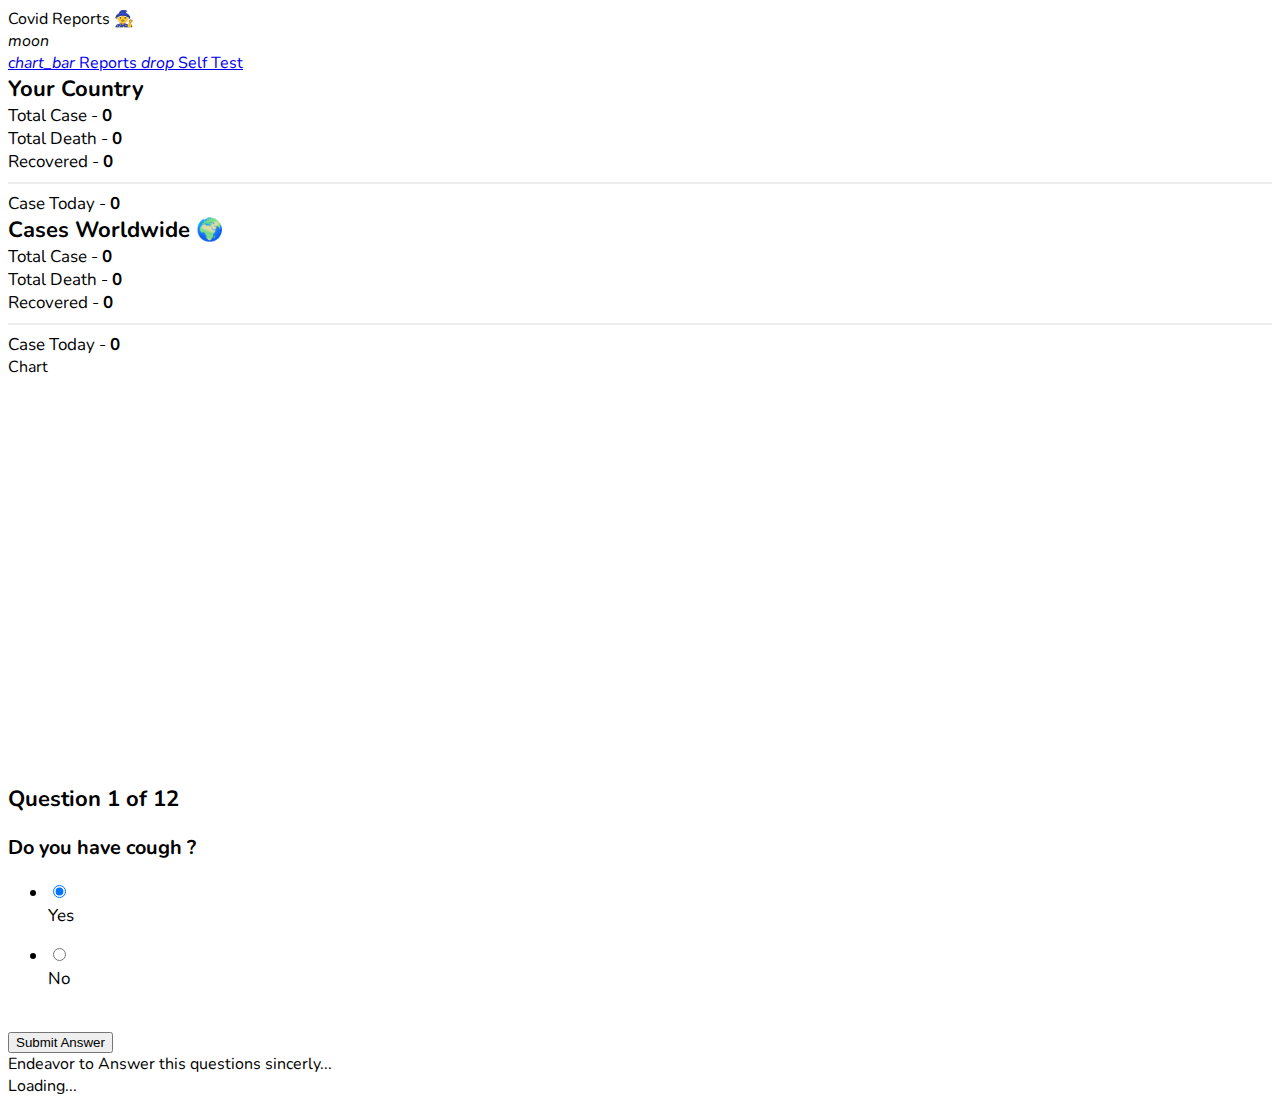
==== index.html @ 30b84c05 "added a prompt dialog though still need fixes" ====
<!DOCTYPE html>
<html>

<head>
    <!-- Required meta tags-->
    <meta charset="utf-8">
    <meta name="viewport" content="width=device-width, initial-scale=1, maximum-scale=1, minimum-scale=1, user-scalable=no, minimal-ui, viewport-fit=cover">

    <meta name="apple-mobile-web-app-capable" content="yes">
    <!-- Color theme for statusbar (Android only) -->
    <meta name="theme-color" content="#2196f3">
    <!-- Your app title -->
    <title>Covid Report</title>
    <!-- Path to Framework7 Library Bundle CSS -->
    <link rel="stylesheet" href="css/framework7.bundle.min.css">
    <!-- Path to your custom app styles-->
    <link rel="stylesheet" href="css/app.css">
    <link rel="stylesheet" href="f7-icon/css/framework7-icons.css">
    <!-- Chart.js file -->
    <script src="chartjs/Chart.js"></script>
    <script src="chart/js/Chart.bundle.js"></script>
    <link rel="chart/css/chart.css">
</head>

<body>
    <!-- App root element -->
    <div id="app">
        <div class="view view-main">
            <div data-name="home" class="page">
                <div class="navbar">
                    <div class="navbar-bg"></div>
                    <div class="navbar-inner">
                        <div class="title">Covid Reports 🧙</div>
                        <div class="right" >
                        	<i class="f7-icons icon color-theme-red" onclick="toggleDarkMode()">moon</i>
                        </div>
                    </div>
                </div>
                <div class="toolbar tabbar tabbar-labels toolbar-bottom">
                	<div class="toolbar-inner">
                		<a href="#tab-1" class="tab-link tab-link-active">
                			<i class="icon f7-icons">chart_bar</i>
                			<span class="tabbar-label" >Reports</span>
                		</a>
                		<a href="#tab-2" class="tab-link">
                			<i class="icon f7-icons">drop</i>
                			<span class="tabbar-label" >Self Test</span>
                		</a>
                	</div>
                </div>
                <!-- Scrollable page content -->
                <div class="page-content">
                    <div class="page">

                        <div class="tabs">
                            <div id="tab-1" class="page-content tab tab-active">
                                <div class="block no-padding">
                                    <div data-pagination='{"el": ".swiper-pagination"}' data-space-between="50" class="swiper-container swiper-init demo-swiper">
                                        <div class="swiper-pagination"></div>
                                        <div class="swiper-wrapper">

                                            <div class="swiper-slide">
                                                <div class="card bg-color-orange text-color-white">
                                                    <div class="card-header" id="country">Your Country</div>
                                                    <div class="card-content card-content-padding">
                                                        <div id="country-report"> Total Case - <b>0</b>
                                                            <br> Total Death - <b>0</b>
                                                            <br> Recovered - <b>0</b>
                                                            <hr> Case Today - <b>0</b>
                                                        </div>
                                                    </div>
                                                </div>
                                            </div>
                                            <div class="swiper-slide">
                                                <div class="card bg-color-red text-color-white">
                                                    <div class="card-header">Cases Worldwide 🌍</div>
                                                    <div class="card-content card-content-padding">
                                                        <div id="global-report"> Total Case - <b>0</b>
                                                            <br> Total Death - <b>0</b>
                                                            <br> Recovered - <b>0</b>
                                                            <hr> Case Today - <b>0</b>
                                                        </div>
                                                    </div>
                                                </div>
                                            </div>
                                        </div>
                                    </div>
                                    <div class="block-title block-title-large">Chart</div>
                                    <div class="block">
                                        <canvas id="myChart" width="400" height="400"></canvas>
                                    </div>

                                </div>
                            </div>
                            <div id="tab-2" class="page-content tab">
                                <div class="block">
                                    <div class="card">
                                        <div id="test_status" class="card-header"></div>
                                        <div id="test" class="card-content card-content-padding"></div>
                                        <div class="card-footer">Endeavor to Answer this questions sincerly...</div>
                                    </div>

                                </div>
                            </div>
                        </div>
                    </div>

                    <!-- Link to another page -->

                </div>
            </div>
        </div>
    </div>
    <!-- Path to Framework7 Library Bundle JS-->
    <script type="text/javascript" src="js/framework7.bundle.min.js"></script>
    <!-- Path to your app js-->
    <script type="text/javascript" src="js/app.js"></script>
    
    <script type="text/javascript">
       
        app.dialog.progress();
        setTimeout(function() {

            getWorldReport();
            getStateReport();
            app.dialog.close();

        }, 2000);
        
    </script>
    <script>
     // Prompt Dialog for users to input Phone Numbers
            app.dialog.prompt('Enter your Phone Number?', function (number) {
            app.dialog.confirm('Are you sure that your Phone Number is ' + number + '?', function () {
            app.dialog.alert('You would recieve daily alerts from us on the latest Covid-19 Report.');
            });
        });
    </script>
    <script>
        var ctx = document.getElementById('myChart').getContext('2d');
        fetch('https://corona.lmao.ninja/v2/all')
            .then((data) => data.json())
            .then((res) => {
                var recovered = res.recovered;
                var cases = res.cases;
                var death = res.deaths;
                var todayCase = res.todayCases;
                //chart start
                var myChart = new Chart(ctx, {
                    type: 'bar',
                    data: {
                        labels: ['Total Cases', 'Deaths', 'Recovered', 'Cases Today'],
                        datasets: [{
                            label: 'Current',
                            data: [cases, death, recovered, todayCase],
                            backgroundColor: [
                                'rgba(255, 99, 132, 0.2)',
                                'rgba(255, 206, 86, 0.2)',
                                'rgba(54, 162, 235, 0.2)',
                            ],
                            borderColor: [
                                'rgba(255, 99, 132, 1)',
                                'rgba(255, 206, 86, 1)',
                                'rgba(54, 162, 235, 1)',
                            ],
                            borderWidth: 1
                        }]
                    },
                    options: {
                        scales: {
                            yAxes: [{
                                ticks: {
                                    beginAtZero: false
                                }
                            }]
                        }
                    }
                });
                //chart end
                // console.log(JSON.stringify(res))
            });
            
            // toggle dark mode
        function toggleDarkMode(){
            document.querySelector("body").classList.toggle("theme-dark");
         }
    </script>
</body>

</html>
---- css/app.css ----
@import url('https://fonts.googleapis.com/css2?family=Nunito&family=Open+Sans&display=swap');

.card-header{
		font-size: 22px;
		font-weight: bolder;
}
.card-content{
		font-weight: normal;
		font-size: 17px;
}
body{
		font-family: 'Nunito', sans-serif ! important;
}
hr{
	border: 1px solid #eee;
}
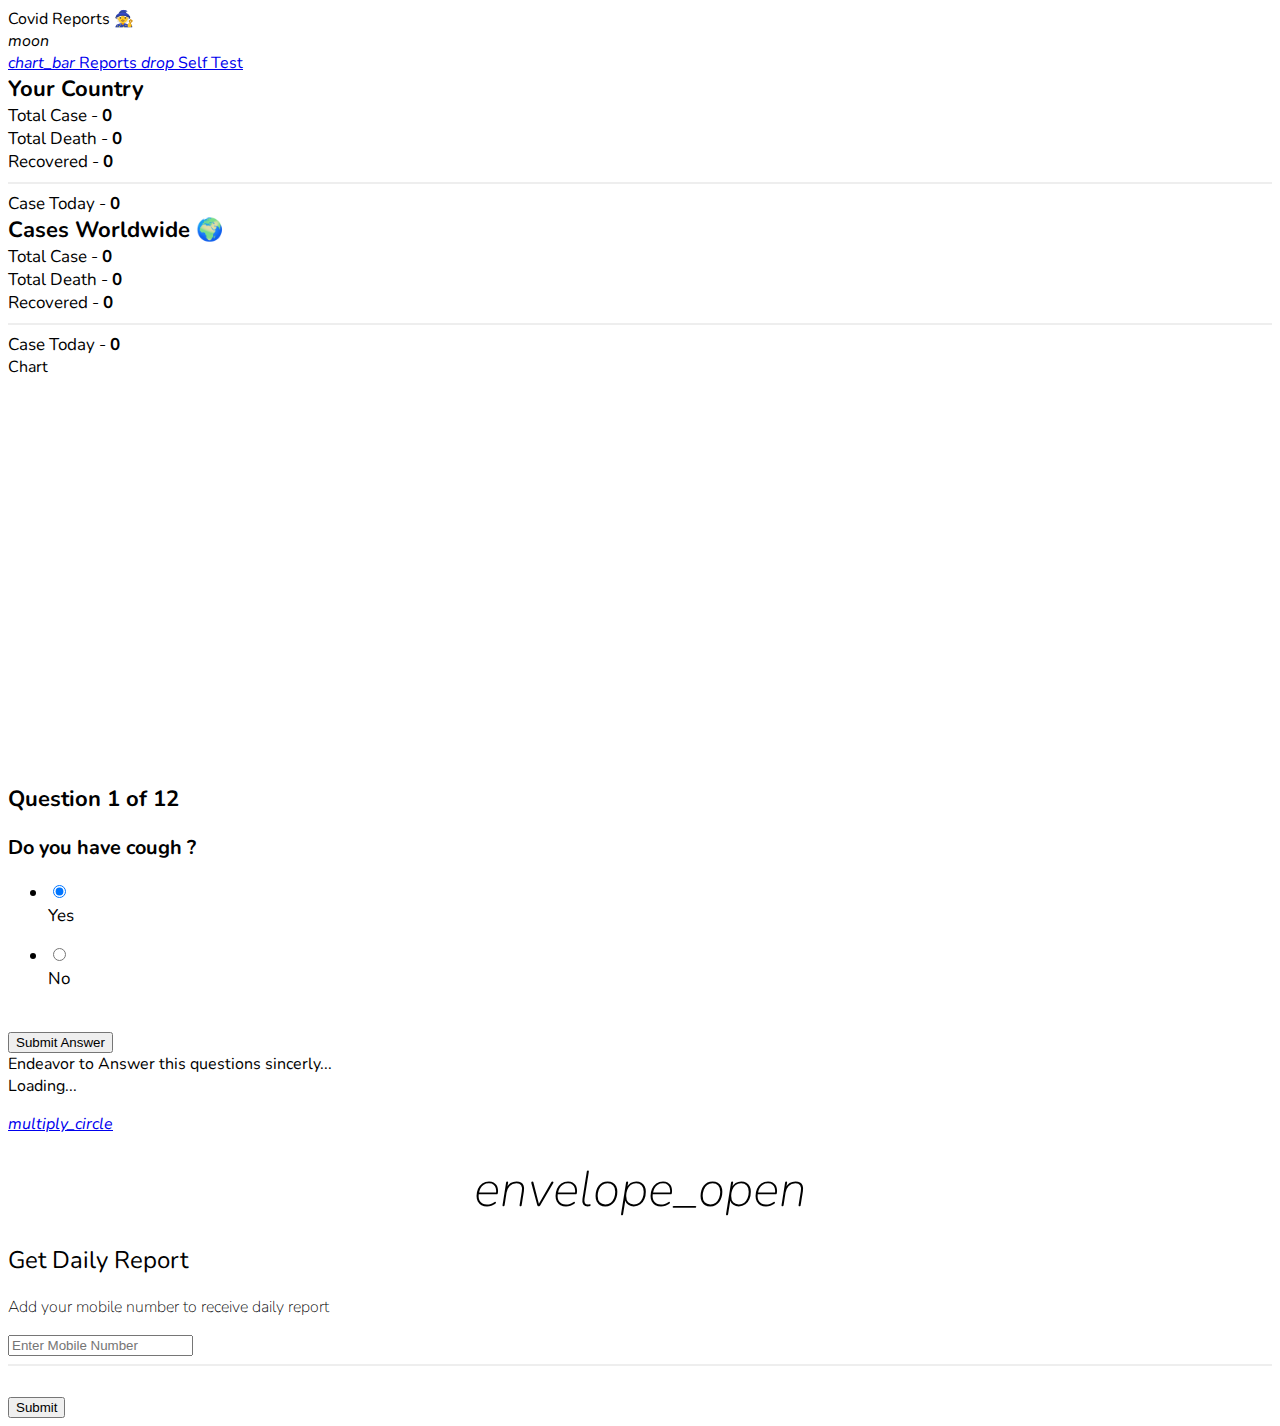
==== commit 5541495c: "added popup :100:" ====
--- a/index.html
+++ b/index.html
@@ -111,30 +111,75 @@
             </div>
         </div>
     </div>
+    <!-- ....Popup -->
+    
+    <div class="popup popup-enterNumber">
+    	<div class="block">
+    		<p>
+    			<!-- Close Popup -->
+    			<a class="link popup-close" href="#">
+    				<i class="icon f7-icons">multiply_circle</i>
+    			</a>
+    		</p>
+    		<div style="margin-top: 20px;font-weight: lighter;">
+    			<center>
+    				<i class="f7-icons color-deeporange" style="font-size: 50px" >envelope_open</i>
+    			</center>
+    			<h2 style="font-weight: normal;">Get Daily Report</h2>
+    			<p>Add your mobile number to receive daily report</p>
+    			<div class="item-input-wrap">
+    				<input type="number" name="name" id="m-number"  placeholder="Enter Mobile Number" >
+    				<hr>
+    			</div>
+    			<br>
+    			<button class="col button button-fill color-deeporange" onclick="sendNoToDb()">Submit</button>
+    		</div>
+    	</div>
+    </div>
+    <!-- ....Popup end -->
+    
     <!-- Path to Framework7 Library Bundle JS-->
     <script type="text/javascript" src="js/framework7.bundle.min.js"></script>
     <!-- Path to your app js-->
     <script type="text/javascript" src="js/app.js"></script>
     
     <script type="text/javascript">
-       
+       function sendNoToDb() {
+       		var number = document.getElementById("m-number").value;
+       		if(number == ""){
+       			app.dialog.alert("Cmon, thats not a number 😏", "Error");
+       		}else{
+       			fetch("url")
+       			.then((res) => res)
+       			.then((data) => {
+       				if(data == "success"){
+       					app.dialog.alert("Mobile number added");
+       				}else{
+       					app.dialog.alert("Server Error, Try Again", "Error");
+       				}
+       			})
+       			.catch((err) => {
+       				app.dialog.alert("Fetch Error, Contact Admin", "Error");
+       			})
+       		}
+       }
         app.dialog.progress();
         setTimeout(function() {
 
             getWorldReport();
             getStateReport();
             app.dialog.close();
+            // Show popup after 4sec
+            setTimeout(() => {
+            	app.popup.open('.popup-enterNumber', true);
+            }, 4000);
 
         }, 2000);
         
     </script>
     <script>
      // Prompt Dialog for users to input Phone Numbers
-            app.dialog.prompt('Enter your Phone Number?', function (number) {
-            app.dialog.confirm('Are you sure that your Phone Number is ' + number + '?', function () {
-            app.dialog.alert('You would recieve daily alerts from us on the latest Covid-19 Report.');
-            });
-        });
+ 	
     </script>
     <script>
         var ctx = document.getElementById('myChart').getContext('2d');
@@ -187,4 +232,4 @@
     </script>
 </body>
 
-</html>
+</html>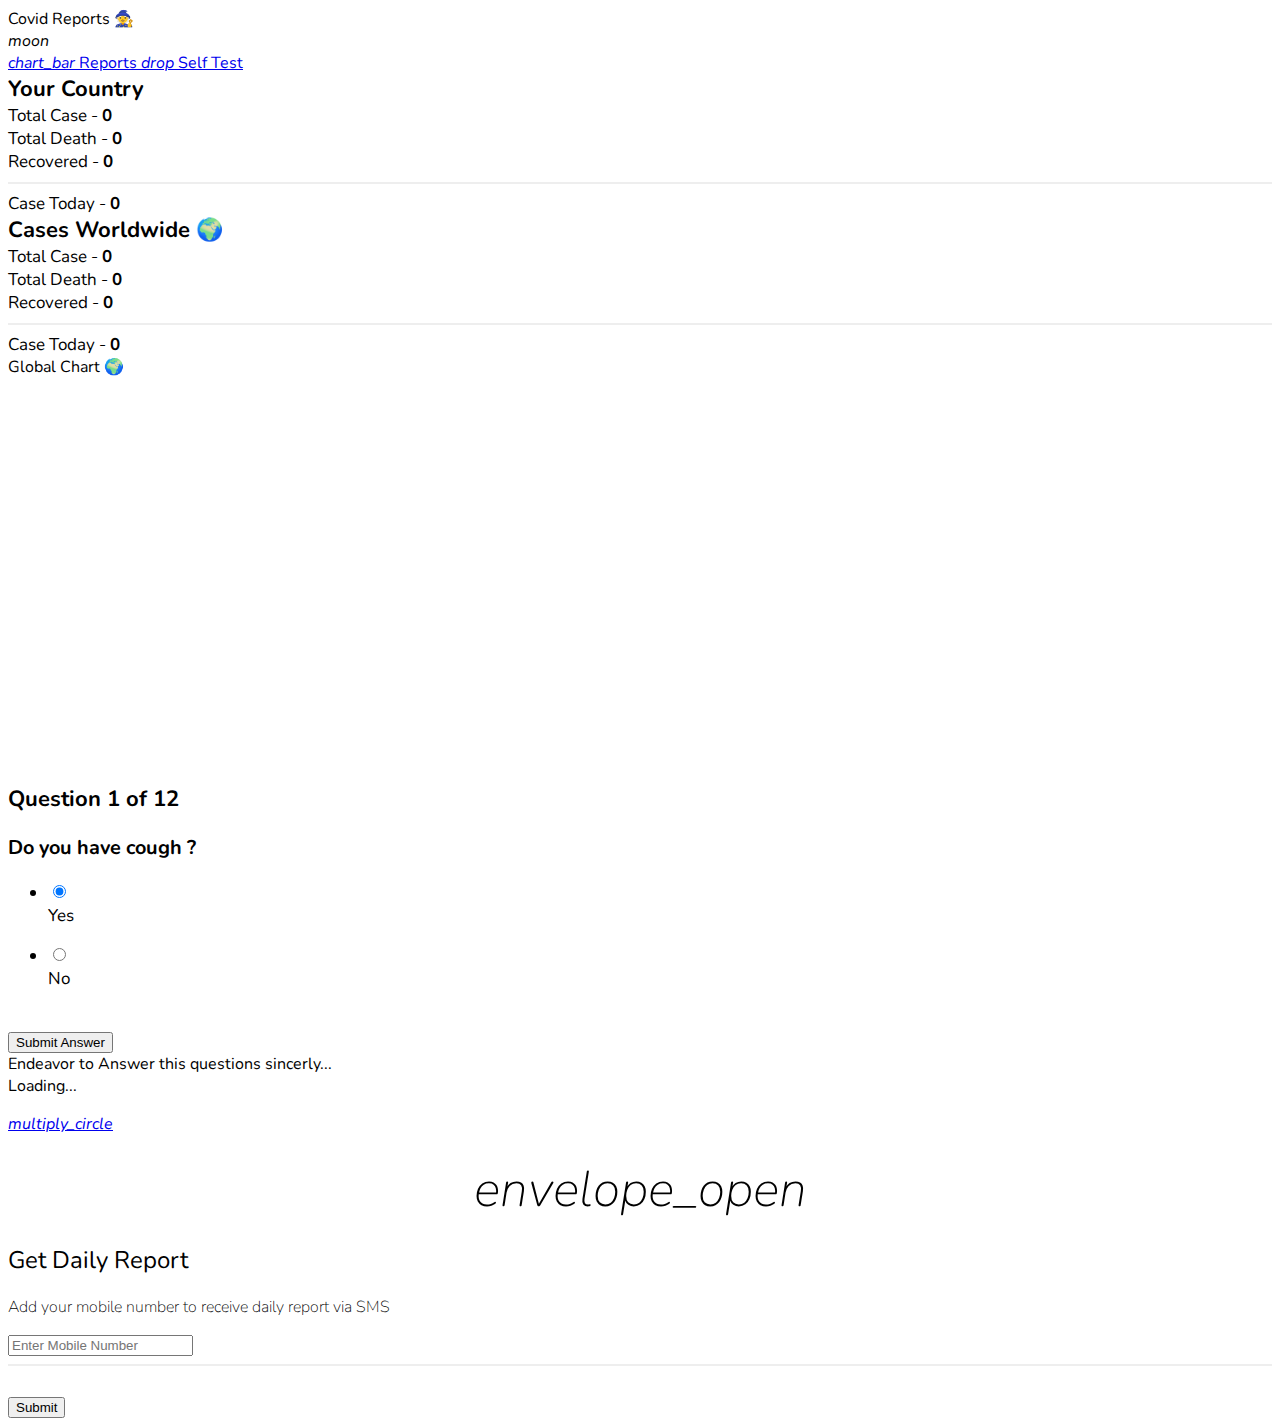
==== commit 1b607738: "in jesus name, work!" ====
--- a/index.html
+++ b/index.html
@@ -16,6 +16,13 @@
     <!-- Path to your custom app styles-->
     <link rel="stylesheet" href="css/app.css">
     <link rel="stylesheet" href="f7-icon/css/framework7-icons.css">
+    <!-- -->
+    <link rel="manifest" href="manifest.json" />
+    <!-- ios support -->
+    <link rel="apple-touch-icon" href="img/128.png" />
+    <link rel="apple-touch-icon" href="img/512.png" />
+    <meta name="apple-mobile-web-app-status-bar" content="#db4938" />
+    <meta name="theme-color" content="#db4938" />
     <!-- Chart.js file -->
     <script src="chartjs/Chart.js"></script>
     <script src="chart/js/Chart.bundle.js"></script>
@@ -85,7 +92,7 @@
                                             </div>
                                         </div>
                                     </div>
-                                    <div class="block-title block-title-large">Chart</div>
+                                    <div class="block-title block-title-large">Global Chart 🌍</div>
                                     <div class="block">
                                         <canvas id="myChart" width="400" height="400"></canvas>
                                     </div>
@@ -126,7 +133,7 @@
     				<i class="f7-icons color-deeporange" style="font-size: 50px" >envelope_open</i>
     			</center>
     			<h2 style="font-weight: normal;">Get Daily Report</h2>
-    			<p>Add your mobile number to receive daily report</p>
+    			<p>Add your mobile number to receive daily report via SMS</p>
     			<div class="item-input-wrap">
     				<input type="number" name="name" id="m-number"  placeholder="Enter Mobile Number" >
     				<hr>
@@ -144,22 +151,39 @@
     <script type="text/javascript" src="js/app.js"></script>
     
     <script type="text/javascript">
+    	// service worker
+    	if ("serviceWorker" in navigator) {
+    		window.addEventListener("load", function() {
+    			navigator.serviceWorker
+    			.register("/serviceWorker.js")
+    			.then(res => console.log("service worker registered"))
+    			.catch(err => console.log("service worker not registered", err));
+    		});
+    	}
+    	// sw ends
        function sendNoToDb() {
        		var number = document.getElementById("m-number").value;
        		if(number == ""){
        			app.dialog.alert("Cmon, thats not a number 😏", "Error");
        		}else{
-       			fetch("url")
-       			.then((res) => res)
+       			app.dialog.preloader();
+       			fetch('https://insaer.org/covid/submit.php?phone_no=' + number)
+       			.then((res) => res.text())
        			.then((data) => {
+       				console.log(JSON.stringify(data));
        				if(data == "success"){
-       					app.dialog.alert("Mobile number added");
+       					// set viewed popup to true in local storage
+       					localStorage.viewedPopup = "true";
+       					app.dialog.close();
+       					app.dialog.alert("Mobile number added, You'll now receive daily reports 🎉", "Success");
        				}else{
+       					app.dialog.close();
        					app.dialog.alert("Server Error, Try Again", "Error");
        				}
        			})
        			.catch((err) => {
-       				app.dialog.alert("Fetch Error, Contact Admin", "Error");
+       				app.dialog.close();
+       				app.dialog.alert("Fetch Error, " + err, "Error");
        			})
        		}
        }
@@ -171,15 +195,16 @@
             app.dialog.close();
             // Show popup after 4sec
             setTimeout(() => {
-            	app.popup.open('.popup-enterNumber', true);
-            }, 4000);
+            	// show only if user have not viewed it
+            	if(localStorage.viewedPopup != "true"){
+            		app.popup.open('.popup-enterNumber', true);
+            	}else{
+            		console.log("Viewed popup already");
+            	}
+            }, 5000);
 
         }, 2000);
         
-    </script>
-    <script>
-     // Prompt Dialog for users to input Phone Numbers
- 	
     </script>
     <script>
         var ctx = document.getElementById('myChart').getContext('2d');
@@ -192,7 +217,7 @@
                 var todayCase = res.todayCases;
                 //chart start
                 var myChart = new Chart(ctx, {
-                    type: 'bar',
+                    type: 'pie',
                     data: {
                         labels: ['Total Cases', 'Deaths', 'Recovered', 'Cases Today'],
                         datasets: [{
